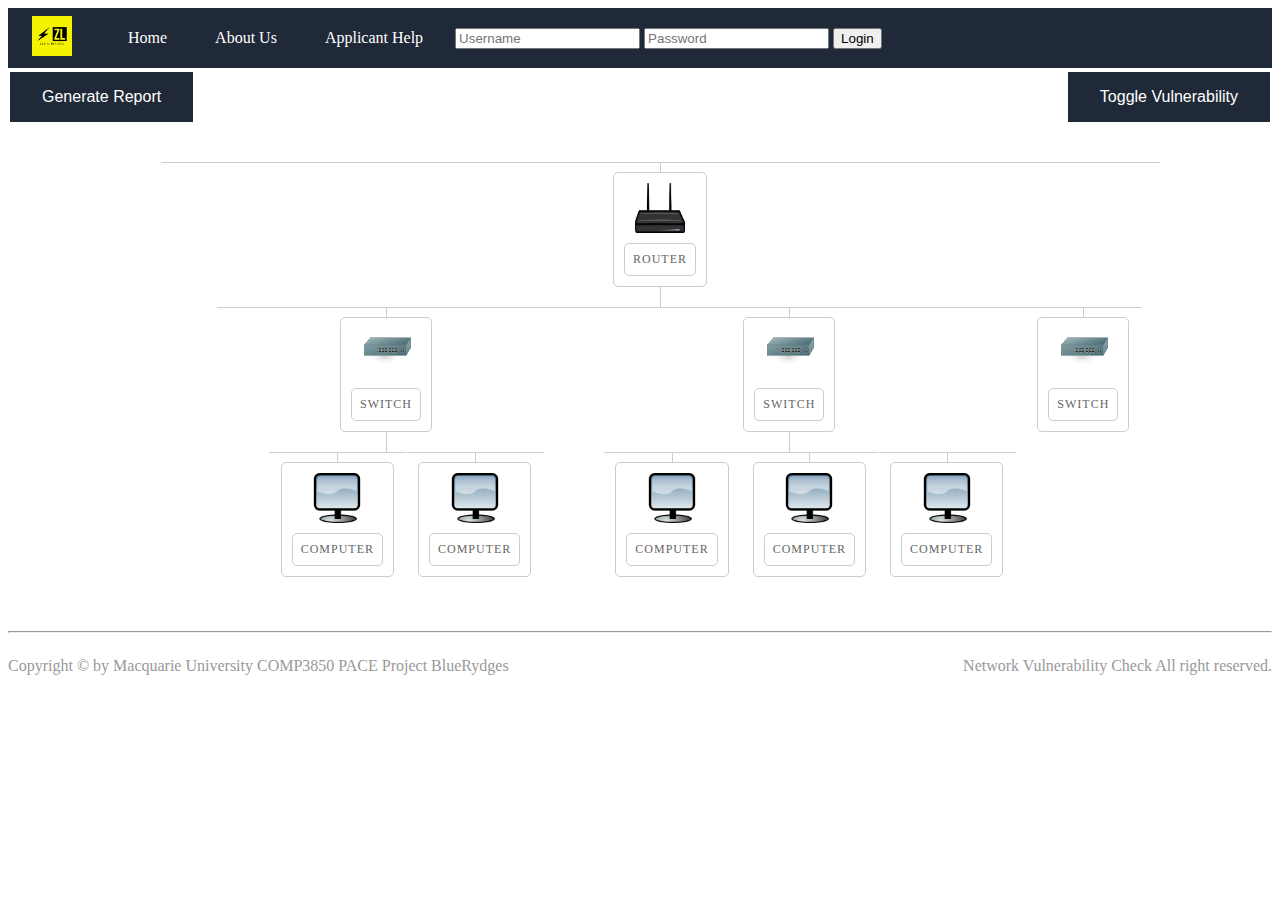
==== Home.html @ c91d74a7 "Added Toggle Vulnerability Button Functionality" ====
<!DOCTYPE HTML>
<html lang="en">
<head>
  <meta charset="UTF-8">
  <meta http-equiv="X-UA-Compatible" content="IE=edge">
  <meta name="viewport" content="width=device-width, initial-scale=1.0">
  <link rel="stylesheet" href="Style.css" defer>
  <script src="Main.js"></script>
  <title>Home</title>
</head>
<body>

   <!--start of nav bar-->
   <div class="topnav">
    <nav class="navbar">
        <div class="container relative">
            <ul>
                <li class="logo">
                    <a href="/#"> <!--Clicking on logo should take us to Zabbix main Page when loged in-->
                        <img src="Zabbix.png" alt="Zabbix">
                    </a>
                </li>
                <li class="nav-link"><a href="/Home.html">Home</a></li>
                <li class="nav-link"><a href="/#!/about">About Us</a></li> <!--About.html should be constructed later-->
                <li class="nav-link"><a href="/#!/help">Applicant Help</a></li> <!--help.html should be constructed later-->

                <div class="login-container">
                  <form action="">
                    <input type="text" placeholder="Username" name="username">
                    <input type="text" placeholder="Password" name="password">
                    <button type="submit">Login</button>
                </form>
              </div>

            </ul>
          </div>

    </nav>

    <!--button selection-->
    <button class="button">Generate Report</button>
    <button class="button" onclick="toggleVuln()" style="float: right"></style>Toggle Vulnerability</button>

    <div class="container">
			<div class="row">
				<div class="tree">
					<ul>
						<li> <a href="#" class="node"><img src="Images/Router.jpg"><span>Router</span></a>
						<ul>
							<li><a href="#" class="node"><img src="Images/Switch.jpg"><span>Switch</span></a>
							<ul>
								<li> <a href="#" class="node"><img src="Images/Computer.png"><span>Computer</span></a> </li>
								<li> <a href="#" class="node"><img src="Images/Computer.png"><span>Computer</span></a> </li>
							</ul>
						</li>
						<li> <a href="#" class="node"><img src="Images/Switch.jpg"><span>Switch</span></a>
						<ul>
							<li> <a href="#" class="node"><img src="Images/Computer.png"><span>Computer</span></a> </li>
							<li> <a href="#" class="node"><img src="Images/Computer.png"><span>Computer</span></a> </li>
							<li> <a href="#" class="node"><img src="Images/Computer.png"><span>Computer</span></a> </li>

						</ul>
					</li>
					<li><a href="#" class="node"><img src="Images/Switch.jpg"><span>Switch</span></a></li>
			</li>
		</ul>
	</div>
</div>
</div>

    <!--footer Section-->
    
    <hr>
    <footer id="footer">
      <p id="copyright">Copyright &copy; by Macquarie University COMP3850 PACE Project BlueRydges</p>
      <p id="attribution">Network Vulnerability Check All right reserved.</p>
  </footer>

</body>
</html>
---- Style.css ----
/* Navbar styling section */
.navbar{
  background-color: #1f2937;
  color: #fff;
  position: relative;
}
.navbar ul {
  display: flex;
  list-style: none;
  gap: 1rem;
  align-items: center;
  padding: 0;
  margin: 0;
}

.navbar ul li a{
  text-decoration: none;
  color: #fff;
  padding: 0.5rem 1rem;
  border-radius: 4px;
}
.navbar ul .nav-link a:hover{
  background-color: yellow;
  color: black;
}

.navbar .logo img{
  width: 40px;
  padding: 0.5rem;
}

.button{
  background-color: #1f2937;
  border: none;
  color: #ffff;
  padding: 16px 32px;
  text-align: center;
  text-decoration: none;
  display: inline-block;
  font-size: 16px;
  margin: 4px 2px;
  transition-duration: 0.4s;
  cursor: pointer;
}

.button:hover {
  background-color: yellow;
  color: #1f2937;
}

/* Style the input container */
#ul .login-container {
  float: right;
}

/* Creates a tree to show network */
.container {
	display: grid;
	align-items: center;
}

.tree {
	width: 100%;
	height: auto;
	text-align: center;
}
.tree ul {
	padding-top: 20px;
	position: relative;
	transition: .5s;
}
.tree li {
	display: inline-table;
	text-align: center;
	list-style-type: none;
	position: relative;
	padding: 10px;
	transition: .5s;
}
.tree li::before, .tree li::after {
	content: '';
	position: absolute;
	top: 0;
	right: 50%;
	border-top: 1px solid #ccc;
	width: 51%;
	height: 10px;
}
.tree li::after {
	right: auto;
	left: 50%;
	border-left: 1px solid #ccc;
}
.tree li:only-item::after, .tree li:only-item::before {
	display: none;
}
.tree li:only-item {
	padding-top: 0;
}
.tree li:first-item::before, .tree li:last-item::after {
	border: 0 none;
}
.tree li:last-item::before {
	border-right: 1px solid #ccc;
	border-radius: 0 5px 0 0;
	-webkit-border-radius: 0 5px 0 0;
	-moz-border-radius: 0 5px 0 0;
}
.tree li:first-item::after {
	border-radius: 5px 0 0 0;
	-webkit-border-radius: 5px 0 0 0;
	-moz-border-radius: 5px 0 0 0;
}
.tree ul ul::before {
	content: '';
	position: absolute;
	top: 0;
	left: 50%;
	border-left: 1px solid #ccc;
	width: 0;
	height: 20px;
}
.tree li a {
	border: 1px solid #ccc;
	padding: 10px;
	display: inline-grid;
	border-radius: 5px;
	text-decoration-line: none;
	border-radius: 5px;
	transition: .5s;  /*text box fade in -- optional to keep*/
}
.tree li a img {
	width: 50px;
	height: 50px;
	margin-bottom: 10px !important;
	margin: auto;
}
.tree li a span {
	border: 1px solid #ccc;
	border-radius: 5px;
	color: #666;
	padding: 8px;
	font-size: 12px;
	text-transform: uppercase;
	letter-spacing: 1px;
	font-weight: 500;
}

/* Hover-Section */
.tree li a:hover, .tree li a:hover i, .tree li a:hover span, .tree li a:hover+ul li a {
	background: #c8e4f8;
	color: #000;
	border: 1px solid #94a0b4;
}
.tree li a:hover+ul li::after, .tree li a:hover+ul li::before, .tree li a:hover+ul::before, .tree li a:hover+ul ul::before {
	border-color: #94a0b4;
}

/* Reference https://www.youtube.com/watch?v=bO6yRZCPk3w for the linked tree

/* Footer styling */
.footer{
  background: #fff;
  padding:  1rem;
  border-top: 1px solid #999;

}
#footer{
  display: flex; 
  justify-content: space-between;
  align-items: center;
}

#footer{
  display: flex;
  list-style: none;
  gap: 2rem;
}

#footer{
  color: #999;
}
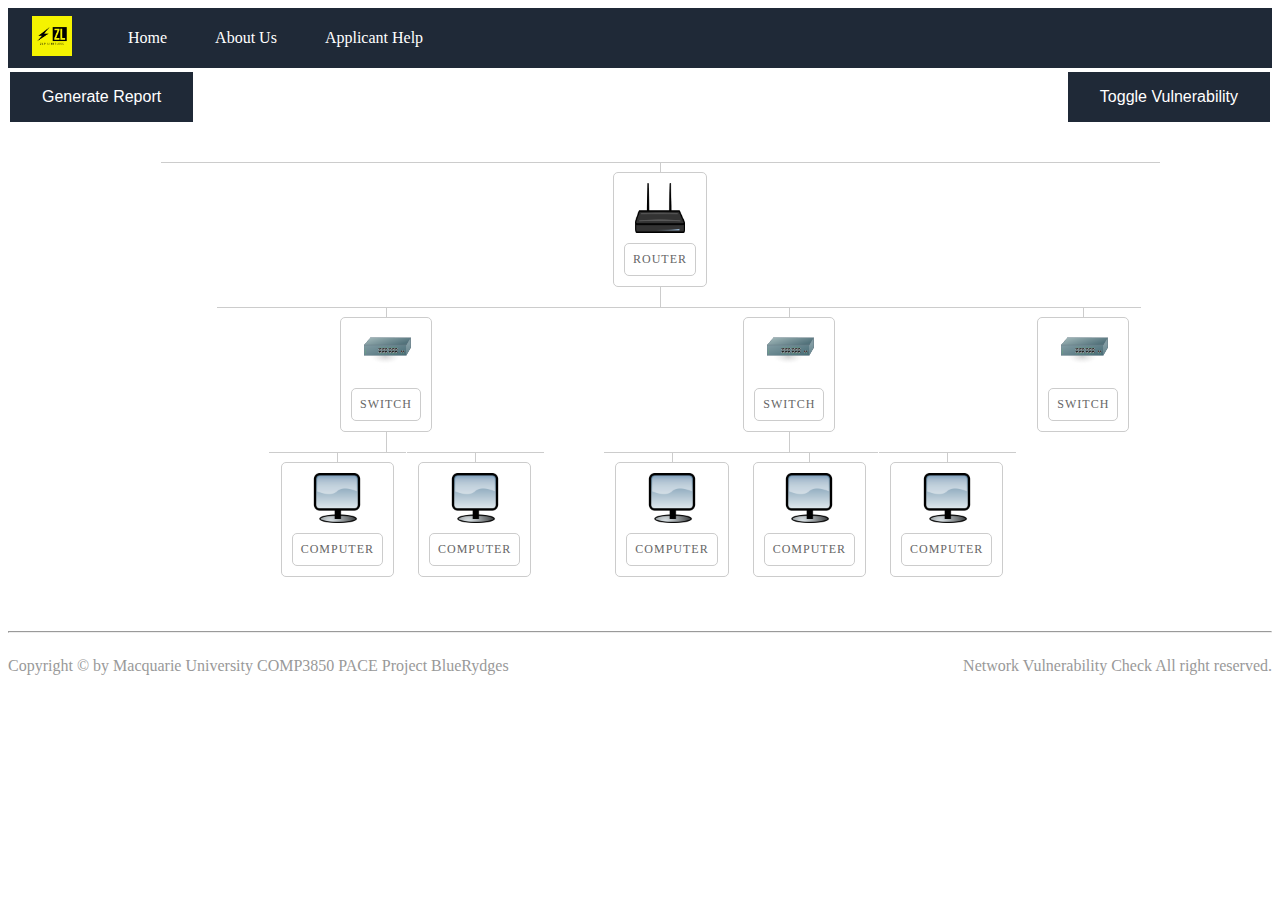
==== commit 4e048dc7: "Login Page Redesigned" ====
--- a/Home.html
+++ b/Home.html
@@ -23,18 +23,8 @@
                 <li class="nav-link"><a href="/Home.html">Home</a></li>
                 <li class="nav-link"><a href="/#!/about">About Us</a></li> <!--About.html should be constructed later-->
                 <li class="nav-link"><a href="/#!/help">Applicant Help</a></li> <!--help.html should be constructed later-->
-
-                <div class="login-container">
-                  <form action="">
-                    <input type="text" placeholder="Username" name="username">
-                    <input type="text" placeholder="Password" name="password">
-                    <button type="submit">Login</button>
-                </form>
-              </div>
-
             </ul>
           </div>
-
     </nav>
 
     <!--button selection-->
--- a/Style.css
+++ b/Style.css
@@ -47,11 +47,6 @@
 .button:hover {
   background-color: yellow;
   color: #1f2937;
-}
-
-/* Style the input container */
-#ul .login-container {
-  float: right;
 }
 
 /* Creates a tree to show network */
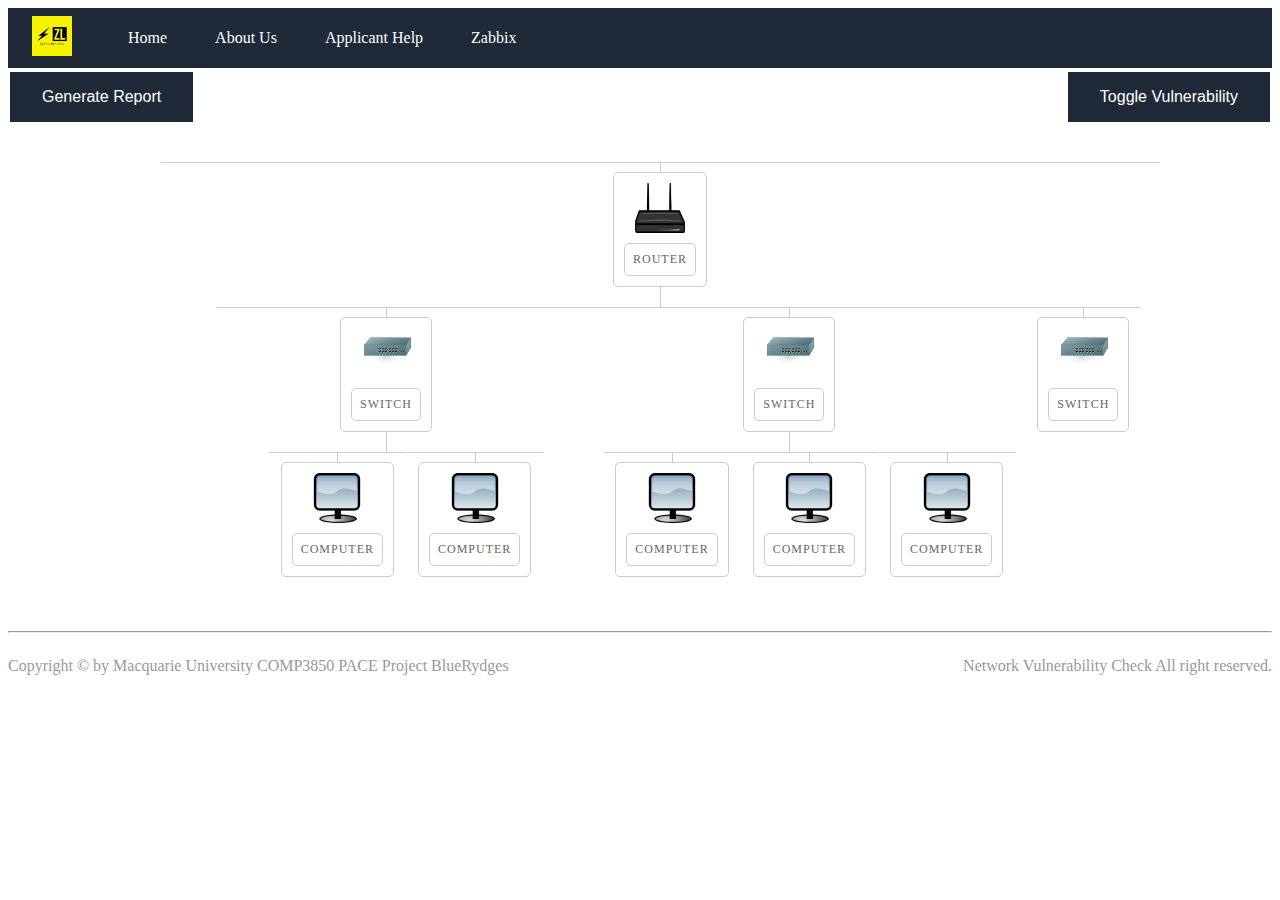
==== commit 05f47493: "zabbix added" ====
--- a/Home.html
+++ b/Home.html
@@ -23,6 +23,7 @@
                 <li class="nav-link"><a href="/Home.html">Home</a></li>
                 <li class="nav-link"><a href="/#!/about">About Us</a></li> <!--About.html should be constructed later-->
                 <li class="nav-link"><a href="/#!/help">Applicant Help</a></li> <!--help.html should be constructed later-->
+                <li class="nav-link"><a href="https://13.238.217.71/ ">Zabbix</a></li> <!--help.html should be constructed later-->
             </ul>
           </div>
     </nav>
@@ -31,32 +32,69 @@
     <button class="button">Generate Report</button>
     <button class="button" onclick="toggleVuln()" style="float: right"></style>Toggle Vulnerability</button>
 
-    <div class="container">
-			<div class="row">
-				<div class="tree">
+    <div id="container" class="container">
+			<div data-open-button class class="row">
+				<div class="tree" >
 					<ul>
-						<li> <a href="#" class="node"><img src="Images/Router.jpg"><span>Router</span></a>
+						<li> <a href="#" class="node"><img src="Images/Router.jpg"><span onclick="togglePopup()">Router</span></a>
 						<ul>
-							<li><a href="#" class="node"><img src="Images/Switch.jpg"><span>Switch</span></a>
+							<li><a href="#" class="node"><img src="Images/Switch.jpg"><span onclick="togglePopup()">Switch</span></a>
 							<ul>
-								<li> <a href="#" class="node"><img src="Images/Computer.png"><span>Computer</span></a> </li>
-								<li> <a href="#" class="node"><img src="Images/Computer.png"><span>Computer</span></a> </li>
+								<li> <a href="#" class="node"><img src="Images/Computer.png"><span onclick="togglePopup()">Computer</span></a> </li>
+								<li> <a href="#" class="node"><img src="Images/Computer.png"><span onclick="togglePopup()">Computer</span></a> </li>
 							</ul>
 						</li>
-						<li> <a href="#" class="node"><img src="Images/Switch.jpg"><span>Switch</span></a>
+						<li> <a href="#" class="node"><img src="Images/Switch.jpg"><span onclick="togglePopup()">Switch</span></a>
 						<ul>
-							<li> <a href="#" class="node"><img src="Images/Computer.png"><span>Computer</span></a> </li>
-							<li> <a href="#" class="node"><img src="Images/Computer.png"><span>Computer</span></a> </li>
-							<li> <a href="#" class="node"><img src="Images/Computer.png"><span>Computer</span></a> </li>
+							<li> <a href="#" class="node"><img src="Images/Computer.png"><span onclick="togglePopup()">Computer</span></a> </li>
+							<li> <a href="#" class="node"><img src="Images/Computer.png"><span onclick="togglePopup()">Computer</span></a> </li>
+							<li> <a href="#" class="node"><img src="Images/Computer.png"><span onclick="togglePopup()">Computer</span></a> </li>
 
 						</ul>
 					</li>
-					<li><a href="#" class="node"><img src="Images/Switch.jpg"><span>Switch</span></a></li>
-			</li>
-		</ul>
-	</div>
+					<li><a href="#" class="node"><img src="Images/Switch.jpg"><span onclick="togglePopup()">Switch</span></a></li>
+			  </li>
+		  </ul>
+	  </div>
+    <div class = "modal" id = "popup">
+      <div class = "modal-header">
+        <div class = "title"> <u>Device Information </u></div> 
+        <button class = "close-button" onclick="closePopup()"> &times; </button>
+      </div>
+      <ul class="info">
+        <li> Asset: Computer #3 </li>
+        <li> IP Address: ******</li>
+        <li> Subnet: ******</li>
+        <li> Asset Type : Computer</li>
+        <li> Domain Name: Macquarie University</li>
+        <li> Vulnerabilies:</li>
+            <ul class="vuln">
+              <li>Vuln 1:</li>
+                <ul>
+                  <li> Date detected : 01/01/2022</li>
+                  <li> Severity/CVE Score: High/8</li>
+                  <li>Treatment:</li>
+                  <li>Available Patches:</li>
+                  <li>Known Exploits:</li>
+                </ul>
+                <li>Vuln 2:</li>
+                <ul>
+                  <li> Date detected : 01/01/2022</li>
+                  <li> Severity/CVE Score: High/8</li>
+                  <li>Treatment:</li>
+                  <li>Available Patches:</li>
+                  <li>Known Exploits:</li>
+                </ul>
+                
+            </ul>
+
+      </ul> 
+        
+      </div>
+     </div>
 </div>
 </div>
+<div id ="overlay"></div>
 
     <!--footer Section-->
     
--- a/Style.css
+++ b/Style.css
@@ -53,6 +53,8 @@
 .container {
 	display: grid;
 	align-items: center;
+	cursor: grab;
+	overflow: auto;
 }
 
 .tree {
@@ -152,6 +154,92 @@
 	border-color: #94a0b4;
 }
 
+/* Pop-up styling */
+.modal {
+	width : 350px;
+	height: 500px;
+	max-width: 80%;
+	background: #A5ABAF;
+	border-radius: 5px;
+	border: 2px solid black;
+	position: fixed;
+	font-family: Tahoma;
+	top : 50%;
+	left: 50%;
+	z-index: 10;
+	transform: translate(-50%, -50%) scale(0);
+	text-align: center;
+	padding : 0 30px 30px;
+	color: rgb(10, 9, 9);
+	transition: 200ms ease-in-out;
+}
+
+.modal.active {
+	transform: translate(-50%, -50%) scale(1);
+}
+
+.modal-header {
+	padding: 10px 15px;
+	display: flex;
+	justify-content: space-between;
+	align-items: center;
+}
+
+
+.modal-header .title {
+	font-size: 1.5em;
+	font-weight: bold;
+	text-align: left;
+	color:#F5EE9E;
+}
+
+.modal-header .close-button {
+	cursor: pointer;
+	outline: none;
+	background: none;
+	border: none;
+	font-size: 50px;
+	font-weight: bold;
+	color:white;
+	text-shadow: black;
+}
+
+.modal .info {
+	margin:0;
+	padding: 0;
+	text-align: left;
+	list-style-type:none;
+	color:#F5EE9E;
+	stroke:2px solid black;
+	font-size: 20px;
+
+}
+
+.info .vuln {
+	color:rgb(230, 59, 59);
+	font-size: 15px;
+}
+
+
+
+#overlay {
+	position : fixed;
+	opacity: 0;
+	top: 0;
+	left:0;
+	right:0;
+	bottom: 0;
+	background-color: rgba(0,0,0,.7);
+	pointer-events: none;
+	transition: 200ms ease-in-out;
+}
+
+#overlay.active {
+	opacity: 1;
+	pointer-events: all;
+}
+
+
 /* Reference https://www.youtube.com/watch?v=bO6yRZCPk3w for the linked tree
 
 /* Footer styling */
